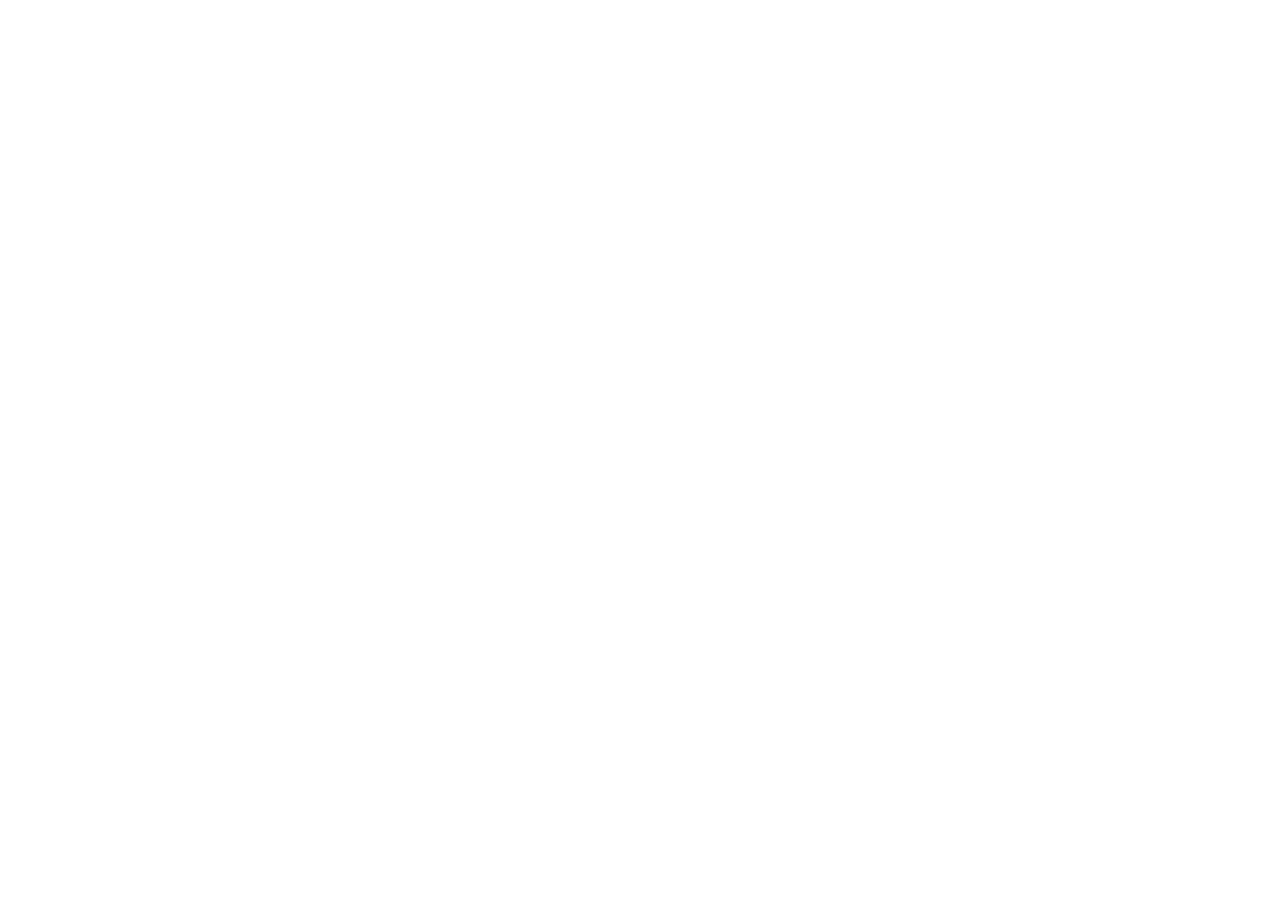
==== add.html @ f634a75d "First commit" ====
<!DOCTYPE html>
<html lang="en">
<head>
    <meta charset="UTF-8">
    <meta http-equiv="X-UA-Compatible" content="IE=edge">
    <meta name="viewport" content="width=device-width, initial-scale=1.0">
    <link rel="stylesheet" href="./style.css">
    <script defer src="./add.js"></script>
    <title>Document</title>
</head>
<body>
    
</body>
</html>
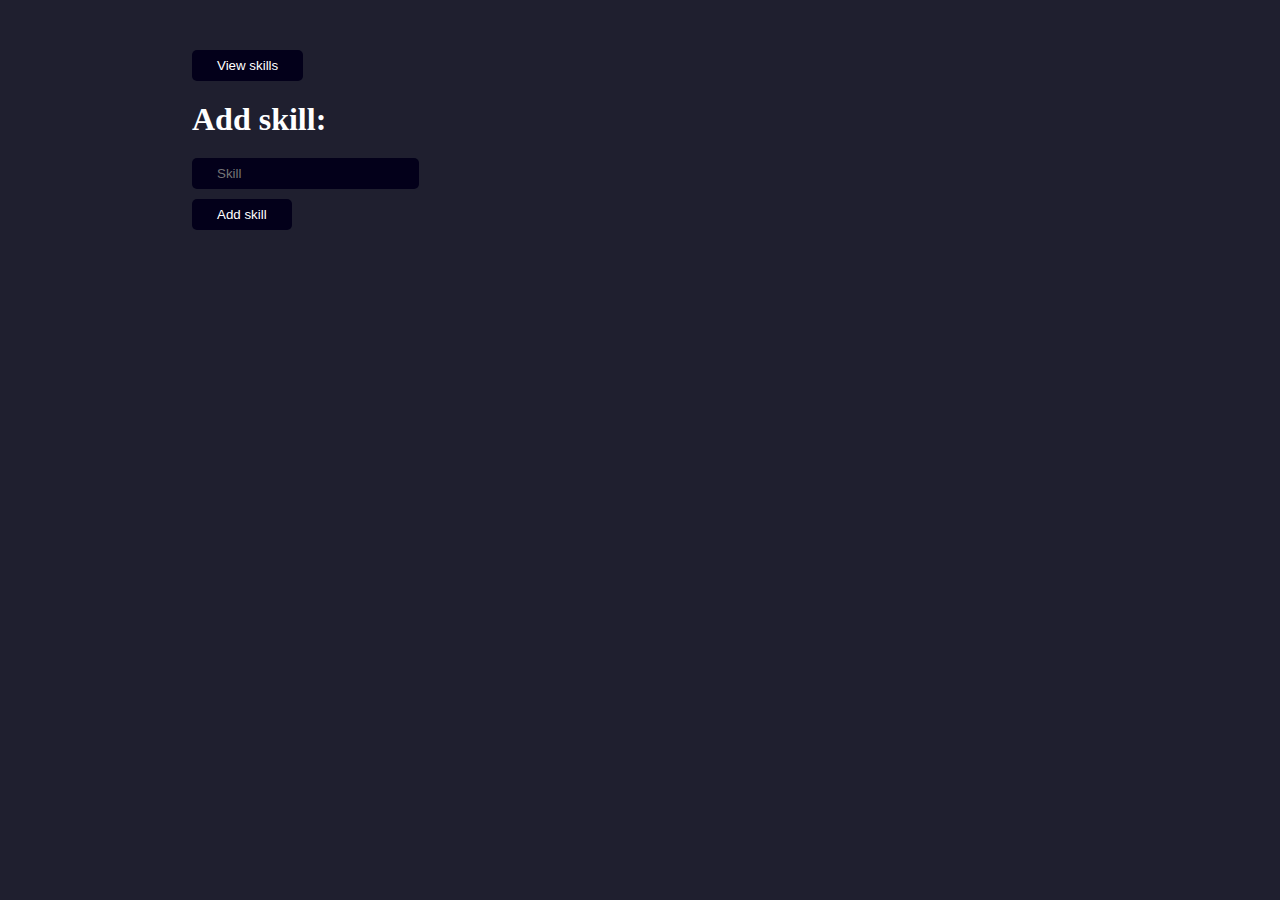
==== commit b08376a7: "added html code and css code" ====
--- a/add.html
+++ b/add.html
@@ -9,6 +9,13 @@
     <title>Document</title>
 </head>
 <body>
-    
+    <section>
+        <a href="./index.html"><button class="add-skill">View skills</button></a>
+        <H1>Add skill:</H1>
+        <form id="add-skill-form">
+            <input type="text" name="skill" placeholder="Skill">
+            <button class="add-skill" type="submit">Add skill</button>
+          </form>
+</section>
 </body>
 </html>
--- a/style.css
+++ b/style.css
@@ -0,0 +1,40 @@
+* {
+    margin: 0;
+    padding: 0;
+    background-color: rgb(31, 31, 47);
+    color: white;
+    text-decoration: none;
+}
+
+section {
+    margin: 50px 15% 0 15%;
+}
+
+.add-skill {
+    padding: 8px 25px;
+    border: 0;
+    background-color: rgb(3, 0, 26);
+    border-radius: 5px;
+    margin: 10px 0;
+    display: block;
+}
+
+H1 {
+    font-size: 2em;
+    margin: 20px 0;
+}
+
+table {
+    width: 100%;
+    text-align: left;
+    border: 0;
+}
+
+input {
+    border: 0;
+    border-radius: 5px;
+    padding: 8px 25px;
+    background-color: rgb(3, 0, 26);
+}
+
+
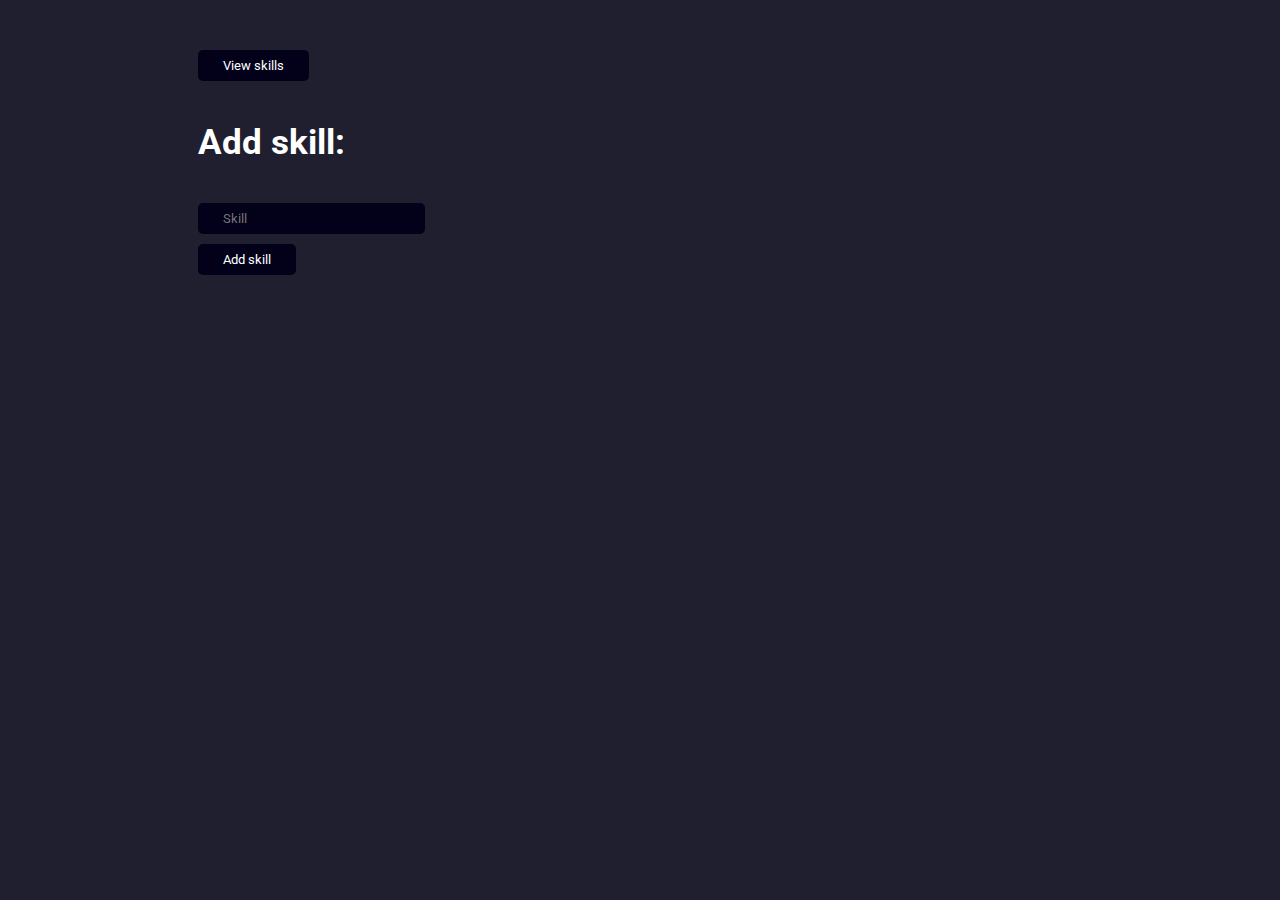
==== commit 0c116ff3: "added: script.js (working) edited css and html" ====
--- a/add.html
+++ b/add.html
@@ -6,15 +6,18 @@
     <meta name="viewport" content="width=device-width, initial-scale=1.0">
     <link rel="stylesheet" href="./style.css">
     <script defer src="./add.js"></script>
+    <link rel="preconnect" href="https://fonts.googleapis.com">
+<link rel="preconnect" href="https://fonts.gstatic.com" crossorigin>
+<link href="https://fonts.googleapis.com/css2?family=Roboto:wght@300;400;700&display=swap" rel="stylesheet">
     <title>Document</title>
 </head>
 <body>
     <section>
-        <a href="./index.html"><button class="add-skill">View skills</button></a>
+        <a href="./index.html"><button class="main-btn">View skills</button></a>
         <H1>Add skill:</H1>
         <form id="add-skill-form">
             <input type="text" name="skill" placeholder="Skill">
-            <button class="add-skill" type="submit">Add skill</button>
+            <button class="main-btn" type="submit">Add skill</button>
           </form>
 </section>
 </body>
--- a/style.css
+++ b/style.css
@@ -1,16 +1,19 @@
 * {
-    margin: 0;
-    padding: 0;
-    background-color: rgb(31, 31, 47);
     color: white;
     text-decoration: none;
+    font-family: 'Roboto', sans-serif;
+}
+
+body {
+    background-color: rgb(31, 31, 47);
 }
 
 section {
     margin: 50px 15% 0 15%;
 }
 
-.add-skill {
+.main-btn {
+    cursor: pointer;
     padding: 8px 25px;
     border: 0;
     background-color: rgb(3, 0, 26);
@@ -20,14 +23,14 @@
 }
 
 H1 {
-    font-size: 2em;
-    margin: 20px 0;
+    font-size: 2.2em;
+    margin: 40px 0;
 }
 
 table {
     width: 100%;
     text-align: left;
-    border: 0;
+    border-spacing: 0px;
 }
 
 input {
@@ -37,4 +40,16 @@
     background-color: rgb(3, 0, 26);
 }
 
+td {
+    padding: 8px;
+}
 
+.skill-row:nth-child(even) {
+    background-color: rgb(3, 0, 26);
+}
+
+.delete-button {
+    cursor: pointer;
+    color: rgb(0, 145, 255);
+}
+
